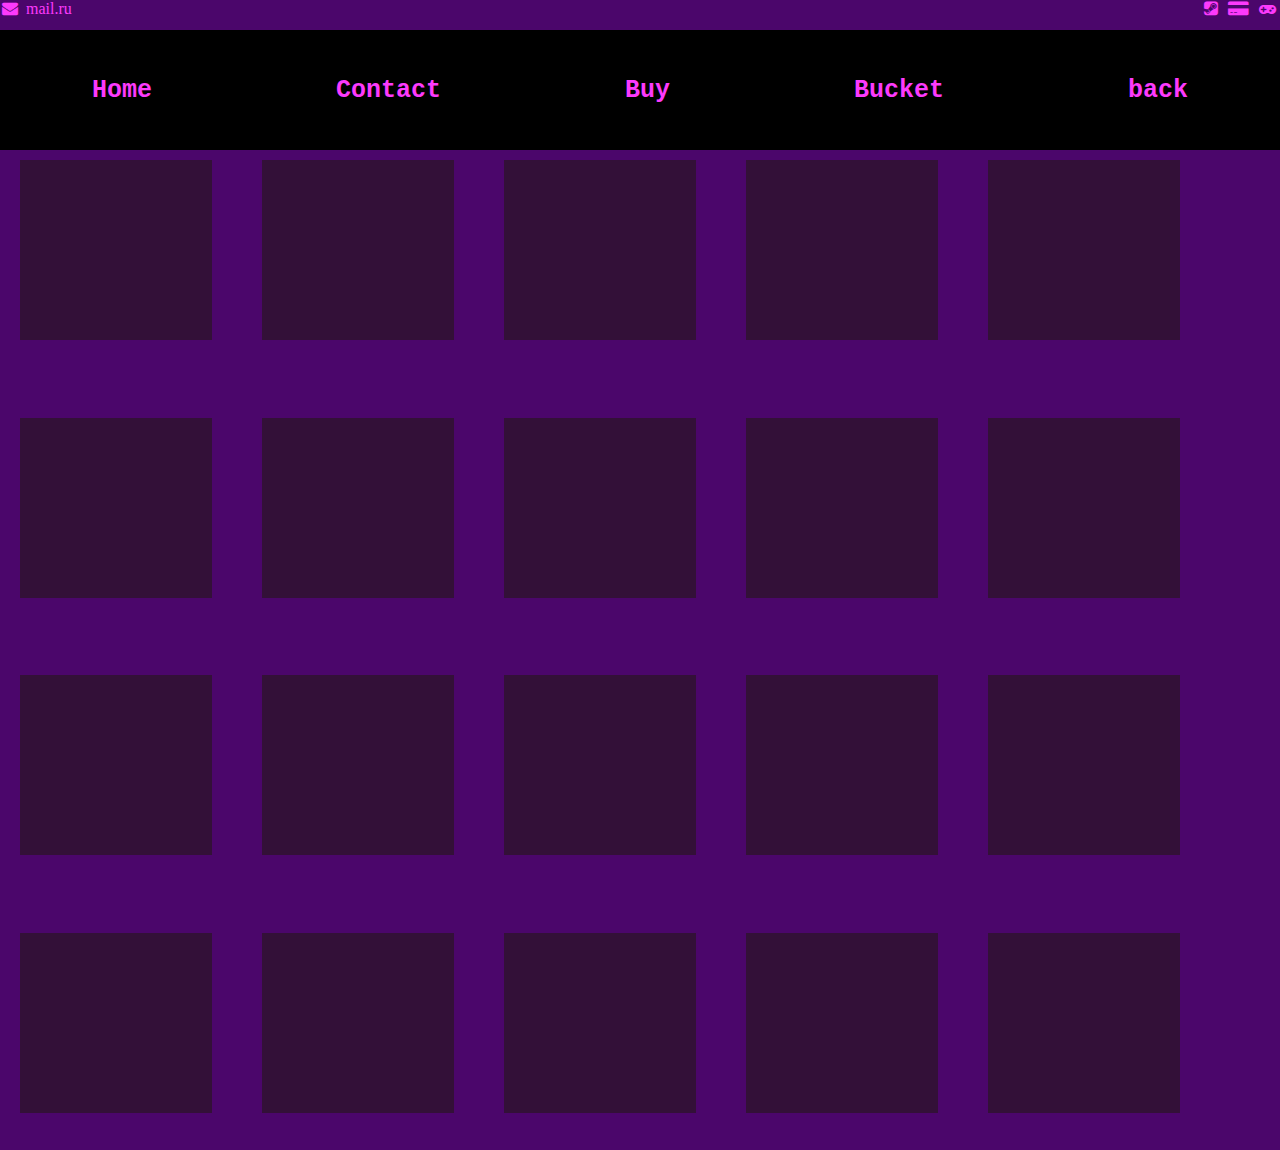
==== index2.htm @ fbe86d83 "upda" ====
<!DOCTYPE html>
<html lang="en">
<head>
    <meta charset="UTF-8">
    <meta name="viewport" content="width=device-width, initial-scale=1.0">
    <link rel="stylesheet" href="css/styles.css">  
    <link rel="stylesheet" href="https://cdnjs.cloudflare.com/ajax/libs/font-awesome/4.7.0/css/font-awesome.min.css">
  

    <title>Document</title>
</head>
<body>
    <div class="head">
        <a href="https://mail.ru/"><i class="fa fa-envelope" aria-hidden="true"></i>
            mail.ru</a>
            <div class="headr">
                <a href="#"><i class="fa fa-steam-square" aria-hidden="true"></i>
            </i>
            </a>
            <a href="#"><i class="fa fa-credit-card-alt" aria-hidden="true"></i>
            </i>
            </a>
            <a href="#"><i class="fa fa-gamepad" aria-hidden="true"></i></a>
        </div>
    </div>
<header >
    <a  href="#home">Home</a>
    <a href="#contact">Contact</a>
    <a href="#about">Buy</a>
    <a href="#about">Bucket</a>
    <a href="file:///C:/Users/Nayyab/Desktop/hhh/index.htm">back</a>
</header>
<span class="navtab2">
    <div class="gm"></div>    
    <div class="gm"></div>
    <div class="gm"></div>
    <div class="gm"></div>
    <div class="gm"></div>
    <div class="gm"></div>
    <div class="gm"></div>
    <div class="gm"></div>
    <div class="gm"></div>
    <div class="gm"></div>
    <div class="gm"></div>
    <div class="gm"></div>
    <div class="gm"></div>
    <div class="gm"></div>
    <div class="gm"></div>
    <div class="gm"></div>
    <div class="gm"></div>
    <div class="gm"></div>
    <div class="gm"></div>
    <div class="gm"></div>



</span>

</body>
</html>
---- css/styles.css ----
*{
    margin: 0;
}

body{
    background-color: black;
}

.head{
    height: 30px;
    background-color: #4b066b;
}

.headr{
    float: right;
}
header{
    height: 120px;
    background-image: url(https://wallpapers.com/images/hd/purple-gaming-nepi2tnxp6g0mvz9.jpg);
background-size: cover;
display: flex;
align-items: center;
justify-content: space-around;
font-family: 'Courier New', Courier, monospace;
font-size: 25px;
font-weight: 900;
}


header :hover{
    color: #4b066b;
    background-color: rgb(243, 105, 225);
}

.signup{
    background-image: url(https://media.istockphoto.com/id/1432965103/video/neon-flash-light-structures-hi-tech-neon-sci-fi-tunel-trendy-neon-glow-lines-form-pattern-and.jpg?s=640x640&k=20&c=9tpJzfgnVaqrFa6S9HHtUXVRQNKWFGKw34yTyewlZyM=);
    background-size: cover;
    display: flex;
    align-items: center;
    justify-content: center;
    color: antiquewhite;
    
}

a{
text-decoration: none;
color: rgb(252, 58, 252);
}
nav{
    background-color: #4b066b;
    width: 100%;
    display: flex;
    justify-content: space-around;
    align-items: center;
}


.nav1{
    width: 15%;
    height: 150px ;
    background-color: rgb(51, 16, 56);
    float: left;
    
}
nav :hover{
    transform: scale(1.1);
    transition: transform .2s;
    color: rgb(252, 58, 252);
    box-shadow: 0 5px 15px rgba(206, 101, 233, 0.4);
}



.box1{
    color: #e8bcfd;

    display: flex;
    justify-items: center;
    align-items: center;
    background-color: rgb(223, 223, 173);
    background-image: url(https://encrypted-tbn0.gstatic.com/images?q=tbn:ANd9GcRn9kiHiAJRWmd_OZ_rP_14O-LUHmCNKKnZALHmhfY86MdX4am4kTrV_7WYtEHK2oxFG0A&usqp=CAU);
background-size: cover;

}
.box1 :hover{
    transition: transform .6s;

    transform: scale(1.5);
    color: rgb(252, 58, 252);
    box-shadow: 0 5px 15px rgba(206, 101, 233, 0.4);
}
.box2{
    color: #e8bcfd;

    background-color: rgb(122, 127, 202);
    background-image: url(https://mir-s3-cdn-cf.behance.net/project_modules/1400/69eaea114338715.60391d52c518b.png);
background-size: cover;
display: flex;
    justify-items: center;
    align-items: center;
}
.box2 :hover{
    transform: scale(1.5);
    transition: transform .6s;
    color: rgb(252, 58, 252);
    box-shadow: 0 5px 15px rgba(206, 101, 233, 0.4);
}

.box3{
    color: #e8bcfd;
    background-color: rgb(233, 141, 141);
    background-image: url(https://cdn.europosters.eu/image/350/posters/call-of-duty-modern-warfare-2-task-force-i149551.jpg);
background-size: cover;
display: flex;
    justify-items: center;
    align-items: center;
}
.box3 :hover{
    transform: scale(1.5);
    transition: transform .6s;
    color: rgb(252, 58, 252);
    box-shadow: 0 5px 15px rgba(206, 101, 233, 0.4);
}

.divbox{
 
margin-left: 30%;
width: 150px;
height: 50px;
background-color: #4b066b;
display: flex;
    align-items: center;
    font-family: 'Courier New', Courier, monospace;
    font-weight: 800;
    text-shadow: 2px 2px #1c0427;
}

i{
    margin-right: 4px;
    margin-left: 2px;

}

@media only screen and (max-width: 600px) {
    nav{
        height: 200px;
        position: absolute;
        top: 150px;
        
    }

    .signup{
        width: 100%;
        height: 100px;
        position: absolute;
        top: 350px;
        
    }
    .box1{
        width: 100%;
        height: 100px;
        position: absolute;
        top: 450px;
        
    }
    .box2{
        width: 100%;
        height: 100px;
        position: absolute;
        top: 550px;
        
        
    }
    .box3{
        width: 100%;
        height: 100px;
        position: absolute;
        top: 650px;

    }

}


@media only screen and (min-width: 600px) {
    nav{
        height: 200px;
        position: absolute;
        top: 150px;
        
    }

    .signup{
        width: 50%;
        height: 150px;
        position: absolute;
        top: 350px;
        
    }
    .box1{
        width: 50%;
        height: 150px;
        position: absolute;
        top: 350px;
        left: 50%;
        
    }
    .box2{
        width: 50%;
        height: 150px;
        position: absolute;
        top: 500px;
        
        
    }
    .box3{
        width: 50%;
        height: 150px;
        position: absolute;
        top: 500px;
        left: 50%;

    }
}



@media only screen and (min-width: 800px) {
  
    .signup{
        width: 100%;
        height: 70px;
        position: absolute;
        top: 350px;
    }
    nav{
        height: 200px;
        position: absolute;
       top: 420px;
    }

    .box1{
        width: 33.33%;
position: absolute;
top: 150px;
left: 0;
        height:200px ;
    }
    
    .box2{
        width: 33.33%;
        position: absolute;
        top: 150px;
left: 33.3%;
        height:200px ;
    
    }
    
    .box3{
        width: 33.33%;
        position: absolute;
top: 150px;
left: 66.6%;
        height:200px ;
    
    }
  
    
   

}

/* page 2 */

.navtab2{
    width: 100%;
    height: 1000px;
    background-color: #4b066b;
    display: flex;
    flex-wrap: wrap ;
    gap: 30px;
    overflow: hidden;


}

.gm{
    width: 15%;
    height: 180px ;
    background-color: rgb(51, 16, 56);
    float: left;
    margin-left: 20px;
    margin-top: 10px;
}

.navtab2 :hover{
    transform: scale(1.1);
    transition: transform .2s;
    color: rgb(252, 58, 252);
    box-shadow: 0 5px 15px rgba(206, 101, 233, 0.4);
}
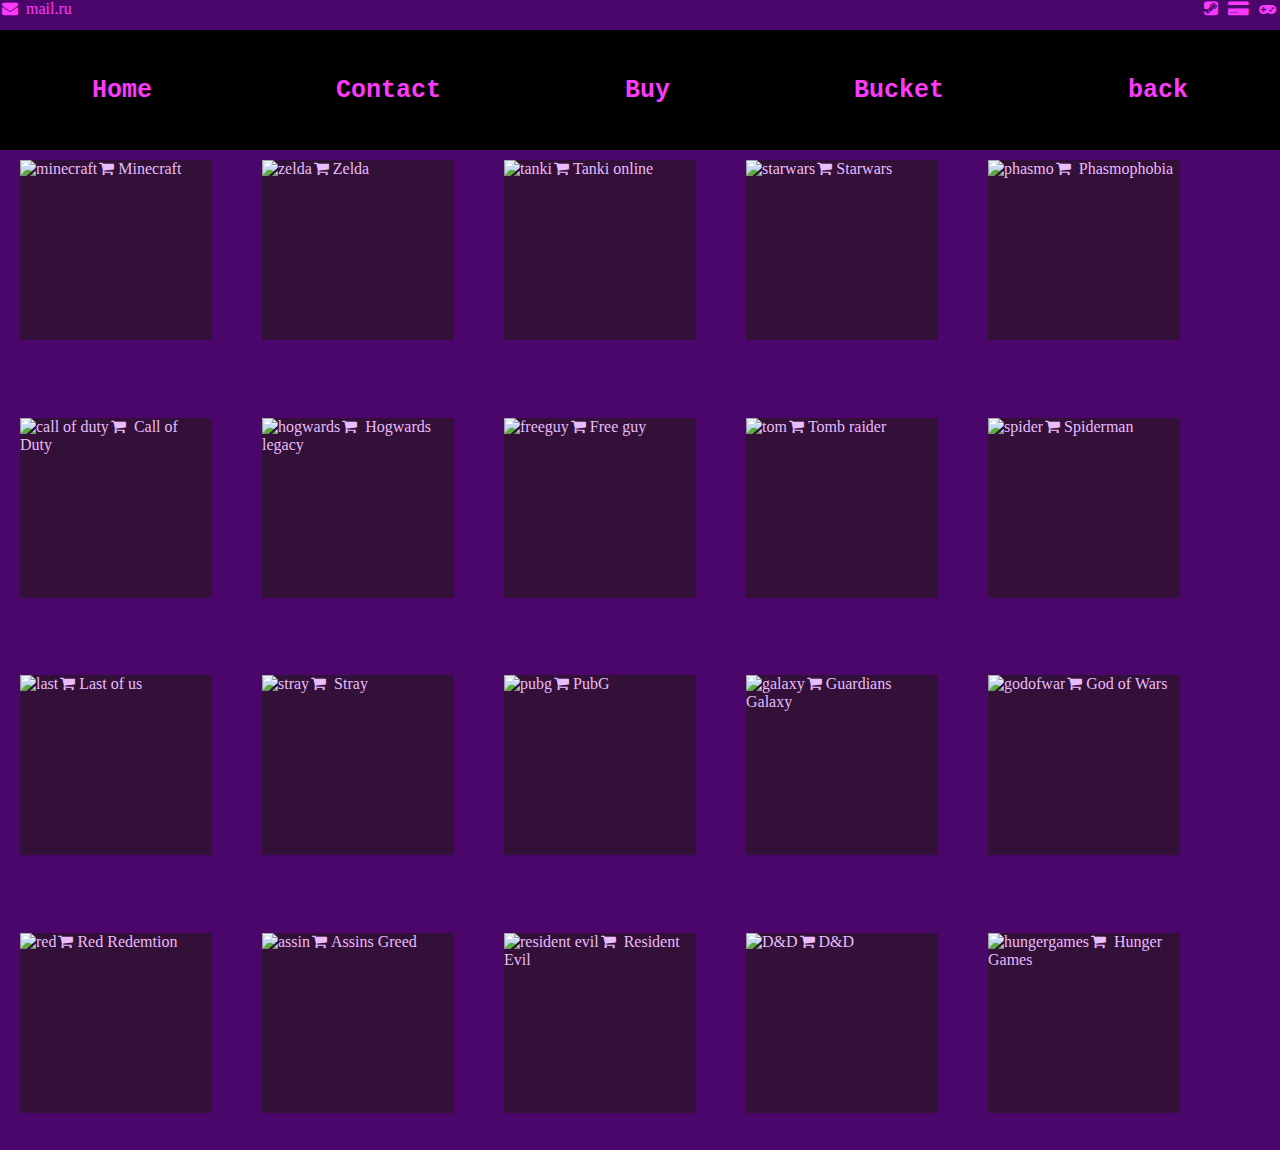
==== commit ebf7bb36: "updated" ====
--- a/index2.htm
+++ b/index2.htm
@@ -14,13 +14,9 @@
         <a href="https://mail.ru/"><i class="fa fa-envelope" aria-hidden="true"></i>
             mail.ru</a>
             <div class="headr">
-                <a href="#"><i class="fa fa-steam-square" aria-hidden="true"></i>
-            </i>
-            </a>
-            <a href="#"><i class="fa fa-credit-card-alt" aria-hidden="true"></i>
-            </i>
-            </a>
-            <a href="#"><i class="fa fa-gamepad" aria-hidden="true"></i></a>
+             <a href="#"><i class="fa fa-steam-square" aria-hidden="true"></i> </a>
+             <a href="#"><i class="fa fa-credit-card-alt" aria-hidden="true"></i></a>
+             <a href="#"><i class="fa fa-gamepad" aria-hidden="true"></i></a>
         </div>
     </div>
 <header >
@@ -31,26 +27,26 @@
     <a href="file:///C:/Users/Nayyab/Desktop/hhh/index.htm">back</a>
 </header>
 <span class="navtab2">
-    <div class="gm"></div>    
-    <div class="gm"></div>
-    <div class="gm"></div>
-    <div class="gm"></div>
-    <div class="gm"></div>
-    <div class="gm"></div>
-    <div class="gm"></div>
-    <div class="gm"></div>
-    <div class="gm"></div>
-    <div class="gm"></div>
-    <div class="gm"></div>
-    <div class="gm"></div>
-    <div class="gm"></div>
-    <div class="gm"></div>
-    <div class="gm"></div>
-    <div class="gm"></div>
-    <div class="gm"></div>
-    <div class="gm"></div>
-    <div class="gm"></div>
-    <div class="gm"></div>
+    <div class="gm"><img src="https://encrypted-tbn0.gstatic.com/images?q=tbn:ANd9GcRWr3qBF3q7DPB08Ju-gmXx_zYfmsCXnKOjOKaROD0nhxyS36Ti9qqDhQSfMQLWrJotQAQ&usqp=CAU" alt="minecraft" width="150px" height="150px"><i class="fa fa-shopping-cart" aria-hidden="true"></i>Minecraft</div>    
+    <div class="gm"><img src="https://cdn.europosters.eu/image/350/posters/the-legend-of-zelda-breath-of-the-wild-sunset-i40519.jpg" alt="zelda" width="150px" height="150px"><i class="fa fa-shopping-cart" aria-hidden="true"></i>Zelda</div>
+    <div class="gm"><img src="https://c4.wallpaperflare.com/wallpaper/610/612/870/tank-tanki-online-wallpaper-thumb.jpg" alt="tanki" width="150px" height="150px"><i class="fa fa-shopping-cart" aria-hidden="true"></i>Tanki online</div>
+    <div class="gm"><img src="https://imgc.allpostersimages.com/img/posters/star-wars-battlefront-2-game-cover_u-l-f9dh1t0.jpg" alt="starwars" width="150px" height="150px"><i class="fa fa-shopping-cart" aria-hidden="true"></i>Starwars</div>
+    <div class="gm"><img src="https://m.media-amazon.com/images/I/51bP0zLuajL._AC_UF1000,1000_QL80_.jpg" alt="phasmo" width="150px" height="150px"><i class="fa fa-shopping-cart" aria-hidden="true"></i> Phasmophobia</div>
+    <div class="gm"><img src="https://rukminim2.flixcart.com/image/850/1000/k6s82vk0/poster/y/x/2/medium-call-of-duty-game-poster-for-room-with-gloss-lamination-original-imafp5efnyhgwnqu.jpeg?q=20&crop=false" alt="call of duty" width="150px" height="150px"><i class="fa fa-shopping-cart" aria-hidden="true"></i> Call of Duty</div>
+    <div class="gm"><img src="https://imgc.allpostersimages.com/img/print/u-l-FAAQKI0.jpg?artPerspective=n" alt="hogwards" width="150px" height="150px"><i class="fa fa-shopping-cart" aria-hidden="true"></i> Hogwards legacy</div>
+    <div class="gm"><img src="https://www.slashfilm.com/wp/wp-content/images/freeguy-poster-doom.jpg" alt="freeguy" width="150px" height="150px"><i class="fa fa-shopping-cart" aria-hidden="true"></i>Free guy</div>
+    <div class="gm"><img src="https://i.ebayimg.com/images/g/U1UAAOSwOAxfV4HT/s-l1200.webp" alt="tom" width="150px" height="150px"><i class="fa fa-shopping-cart" aria-hidden="true"></i>Tomb raider</div>
+    <div class="gm"><img src="https://mir-s3-cdn-cf.behance.net/project_modules/1400/d2ea2f108245597.5fb969bc9f890.png" alt="spider" width="150px" height="150px"><i class="fa fa-shopping-cart" aria-hidden="true"></i>Spiderman</div>
+    <div class="gm"><img src="https://static.posters.cz/image/350/posters/the-last-of-us-2-ellie-i76718.jpg" alt="last" width="150px" height="150px"><i class="fa fa-shopping-cart" aria-hidden="true"></i>Last of us</div>
+    <div class="gm"><img src="https://m.media-amazon.com/images/I/61yylrfOeXL._AC_UF894,1000_QL80_.jpg" alt="stray" width="150px" height="150px"><i class="fa fa-shopping-cart" aria-hidden="true"></i> Stray</div>
+    <div class="gm"><img src="https://rukminim2.flixcart.com/image/850/1000/ky7lci80/poster/i/q/v/small-pubg-poster-multicolor-photopaper-print-12-inch-x-18-inch-original-imagahskjhfykrzm.jpeg?q=90&crop=false" alt="pubg" width="150px" height="150px"><i class="fa fa-shopping-cart" aria-hidden="true"></i>PubG</div>
+    <div class="gm"><img src="https://cdn.europosters.eu/image/750/posters/guardins-of-the-galaxy-video-game-i122525.jpg" alt="galaxy" width="150px" height="150px"><i class="fa fa-shopping-cart" aria-hidden="true"></i>Guardians Galaxy</div>
+    <div class="gm"> <img src="https://cdn.europosters.eu/image/350/posters/playstation-god-of-war-i116582.jpg" alt="godofwar" width="150px" height="150px"><i class="fa fa-shopping-cart" aria-hidden="true"></i>God of Wars</div>
+    <div class="gm"><img src="https://venturebeat.com/wp-content/uploads/2013/03/gamefilmsart73120129.jpeg" alt="red" width="150px" height="150px"><i class="fa fa-shopping-cart" aria-hidden="true"></i>Red Redemtion</div>
+    <div class="gm"><img src="https://cdn.europosters.eu/image/350/posters/assassin-s-creed-valhalla-eivor-i96339.jpg" alt="assin" width="150px" height="150px"><i class="fa fa-shopping-cart" aria-hidden="true"></i>Assins Greed</div>
+    <div class="gm"><img src="https://moviesmedia.ign.com/movies/image/article/946/946277/top-10-game-film-posters-20090120082106964.jpg" alt="resident evil" width="150px" height="150px"><i class="fa fa-shopping-cart" aria-hidden="true"></i> Resident Evil</div>
+    <div class="gm"><img src="https://static1.cbrimages.com/wordpress/wp-content/uploads/2024/02/10-best-dungeons-dragons-inspired-video-games-ranked.jpg" alt="D&D" width="150px" height="150px"><i class="fa fa-shopping-cart" aria-hidden="true"></i>D&D</div>
+    <div class="gm"><img src="https://m.media-amazon.com/images/M/MV5BMjA4NDg3NzYxMF5BMl5BanBnXkFtZTcwNTgyNzkyNw@@._V1_FMjpg_UX1000_.jpg" alt="hungergames" width="150px" height="150px"><i class="fa fa-shopping-cart" aria-hidden="true"></i> Hunger Games</div>
 
 
 
--- a/css/styles.css
+++ b/css/styles.css
@@ -6,6 +6,9 @@
     background-color: black;
 }
 
+/* First index tab */
+
+   /* Head start */
 .head{
     height: 30px;
     background-color: #4b066b;
@@ -14,6 +17,7 @@
 .headr{
     float: right;
 }
+
 header{
     height: 120px;
     background-image: url(https://wallpapers.com/images/hd/purple-gaming-nepi2tnxp6g0mvz9.jpg);
@@ -26,12 +30,15 @@
 font-weight: 900;
 }
 
-
 header :hover{
     color: #4b066b;
     background-color: rgb(243, 105, 225);
 }
 
+   /* Head End */
+
+   /* Content Start */
+
 .signup{
     background-image: url(https://media.istockphoto.com/id/1432965103/video/neon-flash-light-structures-hi-tech-neon-sci-fi-tunel-trendy-neon-glow-lines-form-pattern-and.jpg?s=640x640&k=20&c=9tpJzfgnVaqrFa6S9HHtUXVRQNKWFGKw34yTyewlZyM=);
     background-size: cover;
@@ -39,13 +46,13 @@
     align-items: center;
     justify-content: center;
     color: antiquewhite;
-    
 }
 
 a{
 text-decoration: none;
 color: rgb(252, 58, 252);
 }
+
 nav{
     background-color: #4b066b;
     width: 100%;
@@ -53,15 +60,15 @@
     justify-content: space-around;
     align-items: center;
 }
-
 
 .nav1{
     width: 15%;
     height: 150px ;
     background-color: rgb(51, 16, 56);
     float: left;
-    
-}
+    color: #e8bcfd; 
+}
+
 nav :hover{
     transform: scale(1.1);
     transition: transform .2s;
@@ -69,8 +76,6 @@
     box-shadow: 0 5px 15px rgba(206, 101, 233, 0.4);
 }
 
-
-
 .box1{
     color: #e8bcfd;
 
@@ -79,26 +84,26 @@
     align-items: center;
     background-color: rgb(223, 223, 173);
     background-image: url(https://encrypted-tbn0.gstatic.com/images?q=tbn:ANd9GcRn9kiHiAJRWmd_OZ_rP_14O-LUHmCNKKnZALHmhfY86MdX4am4kTrV_7WYtEHK2oxFG0A&usqp=CAU);
-background-size: cover;
-
-}
+    background-size: cover;
+}
+
 .box1 :hover{
     transition: transform .6s;
-
     transform: scale(1.5);
     color: rgb(252, 58, 252);
     box-shadow: 0 5px 15px rgba(206, 101, 233, 0.4);
 }
+
 .box2{
     color: #e8bcfd;
-
     background-color: rgb(122, 127, 202);
     background-image: url(https://mir-s3-cdn-cf.behance.net/project_modules/1400/69eaea114338715.60391d52c518b.png);
-background-size: cover;
-display: flex;
+    background-size: cover;
+    display: flex;
     justify-items: center;
     align-items: center;
 }
+
 .box2 :hover{
     transform: scale(1.5);
     transition: transform .6s;
@@ -110,11 +115,12 @@
     color: #e8bcfd;
     background-color: rgb(233, 141, 141);
     background-image: url(https://cdn.europosters.eu/image/350/posters/call-of-duty-modern-warfare-2-task-force-i149551.jpg);
-background-size: cover;
-display: flex;
+    background-size: cover;
+    display: flex;
     justify-items: center;
     align-items: center;
 }
+
 .box3 :hover{
     transform: scale(1.5);
     transition: transform .6s;
@@ -123,12 +129,11 @@
 }
 
 .divbox{
- 
-margin-left: 30%;
-width: 150px;
-height: 50px;
-background-color: #4b066b;
-display: flex;
+    margin-left: 30%;
+    width: 150px;
+    height: 50px;
+    background-color: #4b066b;
+    display: flex;
     align-items: center;
     font-family: 'Courier New', Courier, monospace;
     font-weight: 800;
@@ -138,15 +143,15 @@
 i{
     margin-right: 4px;
     margin-left: 2px;
-
-}
-
+}
+    /* Content End */
+
+    /* Media Query Start */
 @media only screen and (max-width: 600px) {
     nav{
         height: 200px;
         position: absolute;
         top: 150px;
-        
     }
 
     .signup{
@@ -154,40 +159,35 @@
         height: 100px;
         position: absolute;
         top: 350px;
-        
-    }
+    }
+
     .box1{
         width: 100%;
         height: 100px;
         position: absolute;
         top: 450px;
-        
-    }
+    }
+
     .box2{
         width: 100%;
         height: 100px;
         position: absolute;
         top: 550px;
-        
-        
-    }
+    }
+
     .box3{
         width: 100%;
         height: 100px;
         position: absolute;
         top: 650px;
-
-    }
-
-}
-
+    }
+}
 
 @media only screen and (min-width: 600px) {
     nav{
         height: 200px;
         position: absolute;
         top: 150px;
-        
     }
 
     .signup{
@@ -195,55 +195,52 @@
         height: 150px;
         position: absolute;
         top: 350px;
-        
-    }
+    }
+
     .box1{
         width: 50%;
         height: 150px;
         position: absolute;
         top: 350px;
         left: 50%;
-        
-    }
+    }
+
     .box2{
         width: 50%;
         height: 150px;
         position: absolute;
         top: 500px;
-        
-        
-    }
+    }
+
     .box3{
         width: 50%;
         height: 150px;
         position: absolute;
         top: 500px;
         left: 50%;
-
-    }
-}
-
-
+    }
+}
 
 @media only screen and (min-width: 800px) {
-  
+
     .signup{
         width: 100%;
         height: 70px;
         position: absolute;
         top: 350px;
     }
+
     nav{
         height: 200px;
         position: absolute;
-       top: 420px;
+        top: 420px;
     }
 
     .box1{
         width: 33.33%;
-position: absolute;
-top: 150px;
-left: 0;
+        position: absolute;
+        top: 150px;
+        left: 0;
         height:200px ;
     }
     
@@ -251,26 +248,23 @@
         width: 33.33%;
         position: absolute;
         top: 150px;
-left: 33.3%;
+        left: 33.3%;
         height:200px ;
-    
     }
     
     .box3{
         width: 33.33%;
         position: absolute;
-top: 150px;
-left: 66.6%;
+        top: 150px;
+        left: 66.6%;
         height:200px ;
-    
-    }
-  
-    
-   
-
-}
-
-/* page 2 */
+    }
+}
+
+/* Media Query End */
+
+
+/* Index 2 tab start */
 
 .navtab2{
     width: 100%;
@@ -280,8 +274,7 @@
     flex-wrap: wrap ;
     gap: 30px;
     overflow: hidden;
-
-
+    color: #e8bcfd;
 }
 
 .gm{
